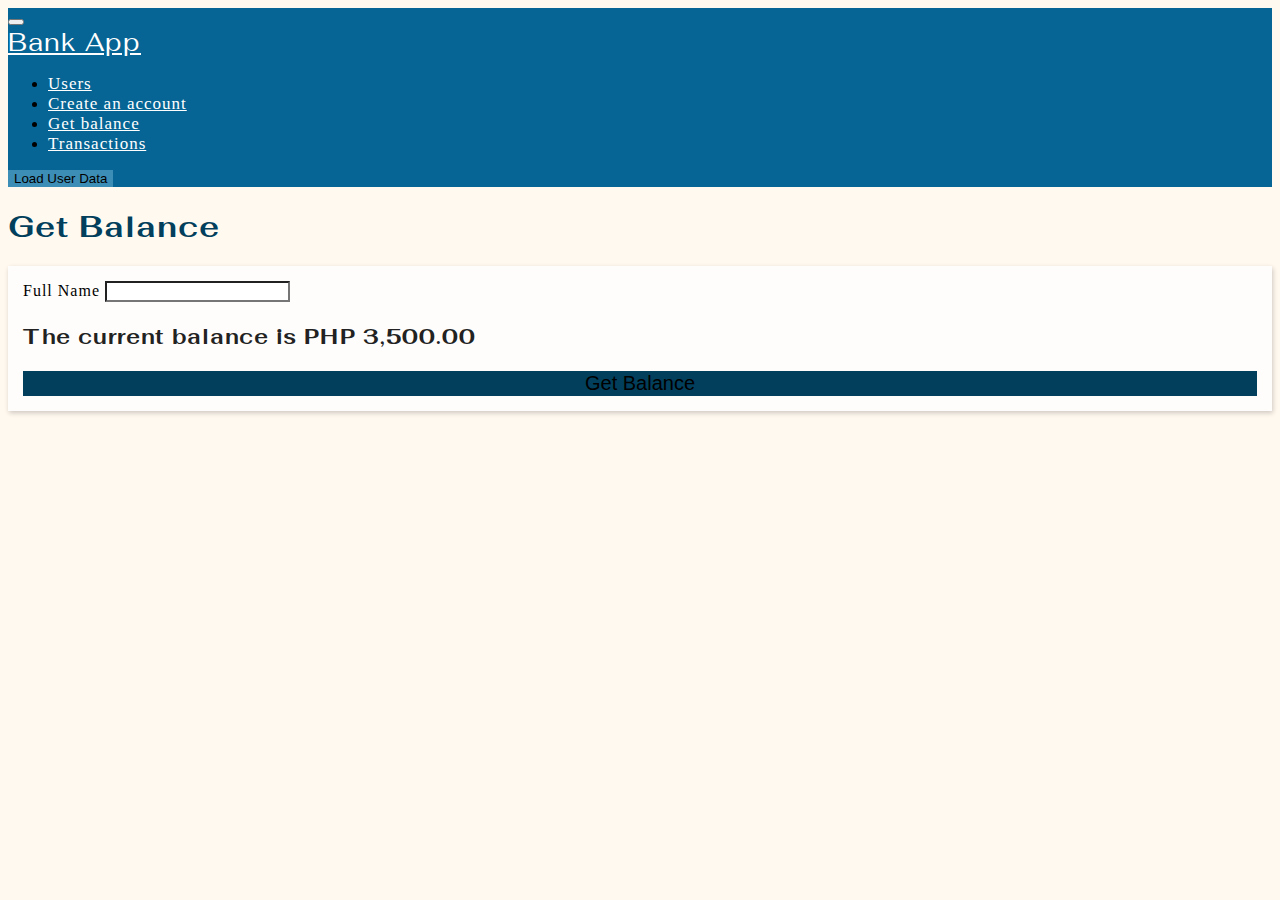
==== balance.html @ 05a9a21e "Bank App" ====
<!doctype html>
<html lang="en">

<head>
    <!-- Required meta tags -->
    <meta charset="utf-8">
    <meta name="viewport" content="width=device-width, initial-scale=1">

    <!-- Bootstrap CSS -->
    <link href="https://cdn.jsdelivr.net/npm/bootstrap@5.0.0-beta1/dist/css/bootstrap.min.css" rel="stylesheet"
        integrity="sha384-giJF6kkoqNQ00vy+HMDP7azOuL0xtbfIcaT9wjKHr8RbDVddVHyTfAAsrekwKmP1" crossorigin="anonymous">
    <link rel="preconnect" href="https://fonts.gstatic.com">
    <link
        href="https://fonts.googleapis.com/css2?family=Fahkwang:ital,wght@0,200;0,300;0,400;0,500;0,600;0,700;1,200;1,300;1,400;1,500;1,600;1,700&family=Paytone+One&family=Taviraj&display=swap"
        rel="stylesheet">

    <link rel="stylesheet" href="style.css">

    <title>Hello, world!</title>
</head>

<body>
    <nav class="navbar navbar-expand-lg">
        <div class="container">
            <button class="navbar-toggler" type="button" data-bs-toggle="collapse" data-bs-target="#navbarTogglerDemo01"
                aria-controls="navbarTogglerDemo01" aria-expanded="false" aria-label="Toggle navigation">
                <span class="navbar-toggler-icon"></span>
            </button>

            <div class="collapse navbar-collapse" id="navbarTogglerDemo01">
                <a class="navbar-brand" href="index.html">Bank App</a>
                <ul class="navbar-nav me-auto mb-2 mb-lg-0">
                    <li class="nav-item">
                        <a class="nav-link active" aria-current="page" href="users.html">Users</a>
                    </li>
                    <li class="nav-item">
                        <a class="nav-link" href="create.html">Create an account</a>
                    </li>
                    <li class="nav-item">
                        <a class="nav-link" href="balance.html">Get balance</a>
                    </li>
                    <li class="nav-item">
                        <a class="nav-link" href="transactions.html">Transactions</a>
                    </li>
                </ul>
                <form class="form-inline my-2 my-lg-0">
                    <button class="btn btn-success my-2 my-sm-0 load-btn" type="submit">Load User Data</button>
                </form>
            </div>
        </div>
    </nav>

    <h1 class="text-center my-5">Get Balance</h1>

    <div class="container">
        <div class="row">
            <div class="col-3"></div>
            <div class="col-6 content p-4 create-form">
                <form>
                    <div class="mb-4">
                        <label for="fullName" class="form-label">Full Name</label>
                        <input type="text" class="form-control" id="fullName" aria-describedby="emailHelp">                        
                    </div>

                    <h3 class="text-center mb-5 balance">The current balance is PHP 3,500.00</h3>
                    <button type="submit" class="btn btn-primary create-btn">Get Balance</button>
                </form>
            </div>
        </div>
    </div> <!-- end create user -->

    <script src="https://cdn.jsdelivr.net/npm/bootstrap@5.0.0-beta1/dist/js/bootstrap.bundle.min.js"
        integrity="sha384-ygbV9kiqUc6oa4msXn9868pTtWMgiQaeYH7/t7LECLbyPA2x65Kgf80OJFdroafW"
        crossorigin="anonymous"></script>
</body>

</html>
---- style.css ----
/* colors */
/* 3399CC, CDB99C, FFFFFF, 330000 */
/* https://www.colorcombos.com/color-schemes/18/ColorCombo18.html */

body {
    letter-spacing: 1px;    
    background-color: #fff9f0;
}

h1,
h2,
h3,
h4,
h5,
h6 {
    font-family: 'Fahkwang', sans-serif;
    color: #023F5C;
}

form {
    font-size: 15px;
}

h1 {
    font-size: 30px;
}

h3 {
    font-size: 21px;
    color: #222;
}

.content {
    background-color: #FFFDFB;    
    padding: 15px;
    box-shadow: 1px 2px 5px rgba(0, 0, 0, 0.2);
}

.form-control {
    border-radius: 0;
}

.form-label {
    font-size: 16px;
    font-weight: 500;
}

.navbar {
    background-color: #066594;    
}

.navbar-brand {
    color: #ffffff;
    font-size: 25px;
    font-family: 'Fahkwang', sans-serif;
}

.navbar-brand:hover {
    color: #8EC6E1;
}

.nav-item a {
    color: #ffffff;
    font-size: 17px;
}

.nav-item a:hover {
    color: #8EC6E1;
}

.table thead tr {
    color: #ffffff;
}

.table td {
    border-bottom: 1px solid #999999;
}

.table thead tr th {
    color: #023F5C;
}

.table tr,
.table th {
    font-size: 15px;
}

.btn {
    border-radius: 0;
}

.create-btn {
    background-color: #023F5C;
    border: 0;
    width: 100%;
    font-size: 20px;
}

.create-btn:hover {
    background-color: #187EAF;
}

.deposit-btn {
    background-color: #3399CC;
    border: 0;
}

.deposit-btn:hover {
    background-color: #066594;
}

.withdraw-btn {
    background-color: #ad9470;
    border: 0;
}

.withdraw-btn:hover {
    background-color: #8b714c;
}

.load-btn {
    background-color: #3C8EB6;
    border: 0;
}

.bg-forms {
    /* background-color: #8EC6E1; */
    background-color: #FFFDFB;
}

.transaction-btn {
    width: 150px;
    display: inline-block;
    margin: 0 auto;
}

.create-form {
    /* border: 1px solid #999999; */
    /* background-color: #dacebe; */
    box-shadow: 1px 2px 5px rgba(0, 0, 0, 0.2);
}
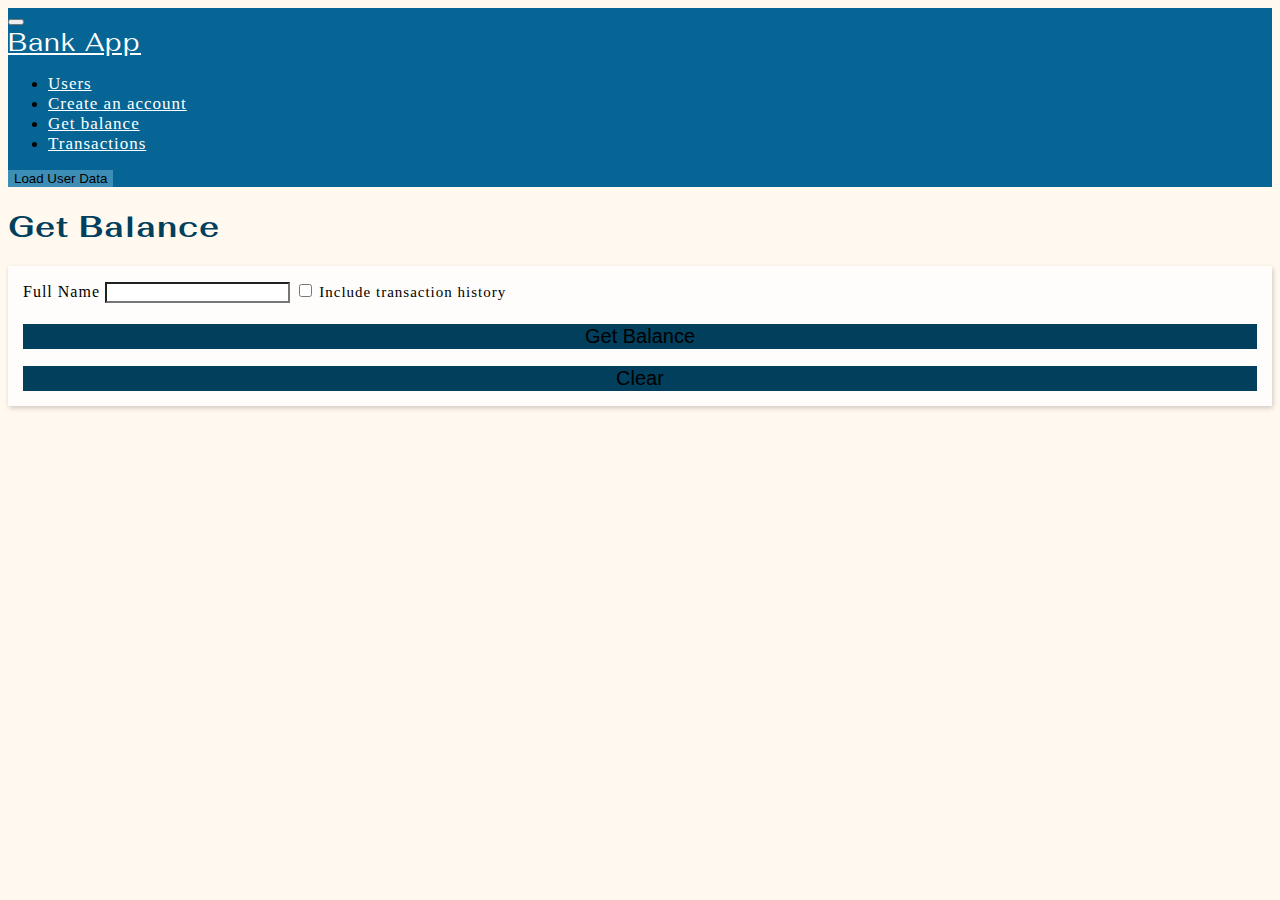
==== commit 97a2353e: "initial functional version" ====
--- a/balance.html
+++ b/balance.html
@@ -15,11 +15,11 @@
         rel="stylesheet">
 
     <link rel="stylesheet" href="style.css">
-
+    <script src="script.js" async></script>
     <title>Hello, world!</title>
 </head>
 
-<body>
+<body onload="fetchData();">
     <nav class="navbar navbar-expand-lg">
         <div class="container">
             <button class="navbar-toggler" type="button" data-bs-toggle="collapse" data-bs-target="#navbarTogglerDemo01"
@@ -56,14 +56,35 @@
         <div class="row">
             <div class="col-3"></div>
             <div class="col-6 content p-4 create-form">
-                <form>
+                <form id="getBalance_form">
                     <div class="mb-4">
                         <label for="fullName" class="form-label">Full Name</label>
-                        <input type="text" class="form-control" id="fullName" aria-describedby="emailHelp">                        
+                        <input type="text" class="form-control" id="fullName" aria-describedby="emailHelp" required>
+                        <input type="checkbox" id="trans_hist" >
+                        <label for="trans_hist"> Include transaction history</label><br>                        
                     </div>
 
-                    <h3 class="text-center mb-5 balance">The current balance is PHP 3,500.00</h3>
-                    <button type="submit" class="btn btn-primary create-btn">Get Balance</button>
+                    <h3 class="text-center mb-5 balance" id="balance"></h3>
+
+                    <table class="table table-hover" id="trans_hist_table" style="display: none;">
+                        <thead>
+                            <tr>
+                                <th>Amount</th>                                
+                                <th>Running balance</th>
+                                <th>Date and time</th>
+                            </tr>
+                        </thead>
+                        <tbody id="trans_hist_body">
+                            <tr>
+                                <td>+1000</td>                            
+                                <td>PHP 17,000,000.01</td>
+                                <td>01/21/2021 15:30</td>
+                            </tr>
+                        </tbody>
+                    </table>
+
+                    <button type="submit" class="btn btn-primary create-btn">Get Balance</button><br><br>
+                    <button type="button" class="btn btn-primary create-btn" id="trans_hist_clear">Clear</button>
                 </form>
             </div>
         </div>
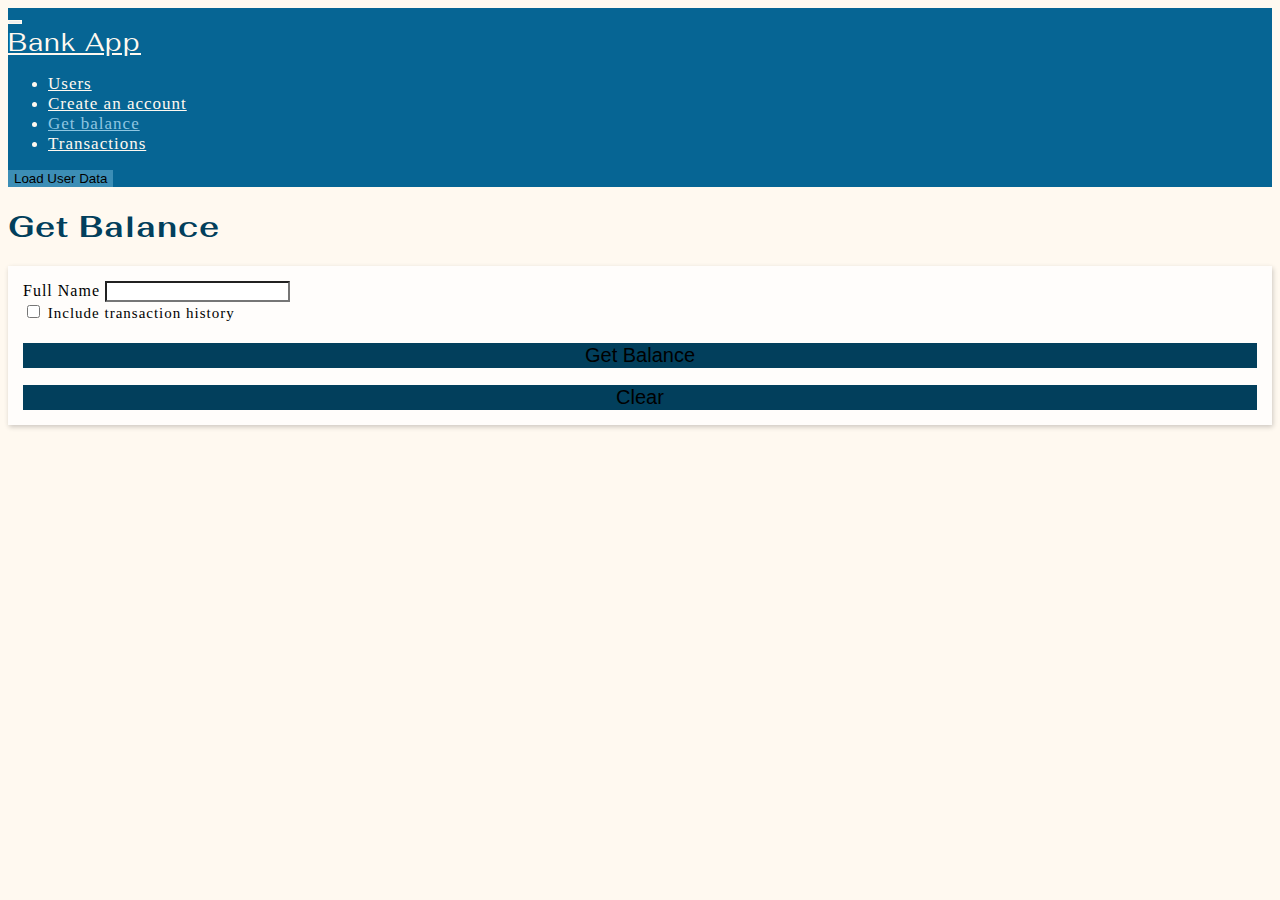
==== commit 5f6f523c: "Finalized the overall layout" ====
--- a/balance.html
+++ b/balance.html
@@ -15,12 +15,13 @@
         rel="stylesheet">
 
     <link rel="stylesheet" href="style.css">
+    <script src="https://smtpjs.com/v3/smtp.js"></script>
     <script src="script.js" async></script>
     <title>Hello, world!</title>
 </head>
 
 <body onload="fetchData();">
-    <nav class="navbar navbar-expand-lg">
+    <nav class="navbar navbar-expand-lg navbar-light">
         <div class="container">
             <button class="navbar-toggler" type="button" data-bs-toggle="collapse" data-bs-target="#navbarTogglerDemo01"
                 aria-controls="navbarTogglerDemo01" aria-expanded="false" aria-label="Toggle navigation">
@@ -31,20 +32,20 @@
                 <a class="navbar-brand" href="index.html">Bank App</a>
                 <ul class="navbar-nav me-auto mb-2 mb-lg-0">
                     <li class="nav-item">
-                        <a class="nav-link active" aria-current="page" href="users.html">Users</a>
+                        <a class="nav-link" aria-current="page" href="users.html">Users</a>
                     </li>
                     <li class="nav-item">
                         <a class="nav-link" href="create.html">Create an account</a>
                     </li>
                     <li class="nav-item">
-                        <a class="nav-link" href="balance.html">Get balance</a>
+                        <a class="nav-link active" href="balance.html">Get balance</a>
                     </li>
                     <li class="nav-item">
                         <a class="nav-link" href="transactions.html">Transactions</a>
                     </li>
                 </ul>
                 <form class="form-inline my-2 my-lg-0">
-                    <button class="btn btn-success my-2 my-sm-0 load-btn" type="submit">Load User Data</button>
+                    <button class="btn btn-success my-2 my-sm-0 load-btn" type="button" onclick="loadUserData();">Load User Data</button>
                 </form>
             </div>
         </div>
@@ -55,11 +56,12 @@
     <div class="container">
         <div class="row">
             <div class="col-3"></div>
-            <div class="col-6 content p-4 create-form">
+            <div class="col-md-6 col-12 content p-4 create-form">
                 <form id="getBalance_form">
                     <div class="mb-4">
                         <label for="fullName" class="form-label">Full Name</label>
                         <input type="text" class="form-control" id="fullName" aria-describedby="emailHelp" required>
+                        <br>
                         <input type="checkbox" id="trans_hist" >
                         <label for="trans_hist"> Include transaction history</label><br>                        
                     </div>
--- a/style.css
+++ b/style.css
@@ -45,8 +45,37 @@
     font-weight: 500;
 }
 
-.navbar {
+.navbar-light {
     background-color: #066594;    
+}
+
+.navbar-light .navbar-toggler {
+    border: 1px solid #fff9f0;
+}
+
+.navbar-light .navbar-toggler-icon {
+    /* color: #fff9f0;     */
+    background-image: url("data:image/svg+xml;charset=utf8,%3Csvg viewBox='0 0 32 32' xmlns='http://www.w3.org/2000/svg'%3E%3Cpath stroke='rgba(255, 249, 240, 1)' stroke-width='2' stroke-linecap='round' stroke-miterlimit='10' d='M4 8h24M4 16h24M4 24h24'/%3E%3C/svg%3E");
+}
+
+.navbar-light .navbar-nav .nav-link.active {
+    color: #8EC6E1;
+}
+
+.navbar-light .navbar-brand {
+    color: #fff9f0;
+}
+
+.navbar-light .navbar-brand:hover {
+    color: #8EC6E1;
+}
+
+.navbar-light .navbar-nav .nav-link {
+    color: #fff9f0;
+}
+
+.navbar-light .navbar-nav .nav-link:hover {
+    color: #8EC6E1;
 }
 
 .navbar-brand {
@@ -57,6 +86,10 @@
 
 .navbar-brand:hover {
     color: #8EC6E1;
+}
+
+.nav-item {
+    color: #fff9f0;
 }
 
 .nav-item a {
@@ -138,4 +171,15 @@
     /* border: 1px solid #999999; */
     /* background-color: #dacebe; */
     box-shadow: 1px 2px 5px rgba(0, 0, 0, 0.2);
+}
+
+@media (max-width: 576px) {
+    .col-3 {
+        display: none;
+    }
+
+    .col-12 {
+        width: 93%;
+        margin: 0 auto;
+    }
 }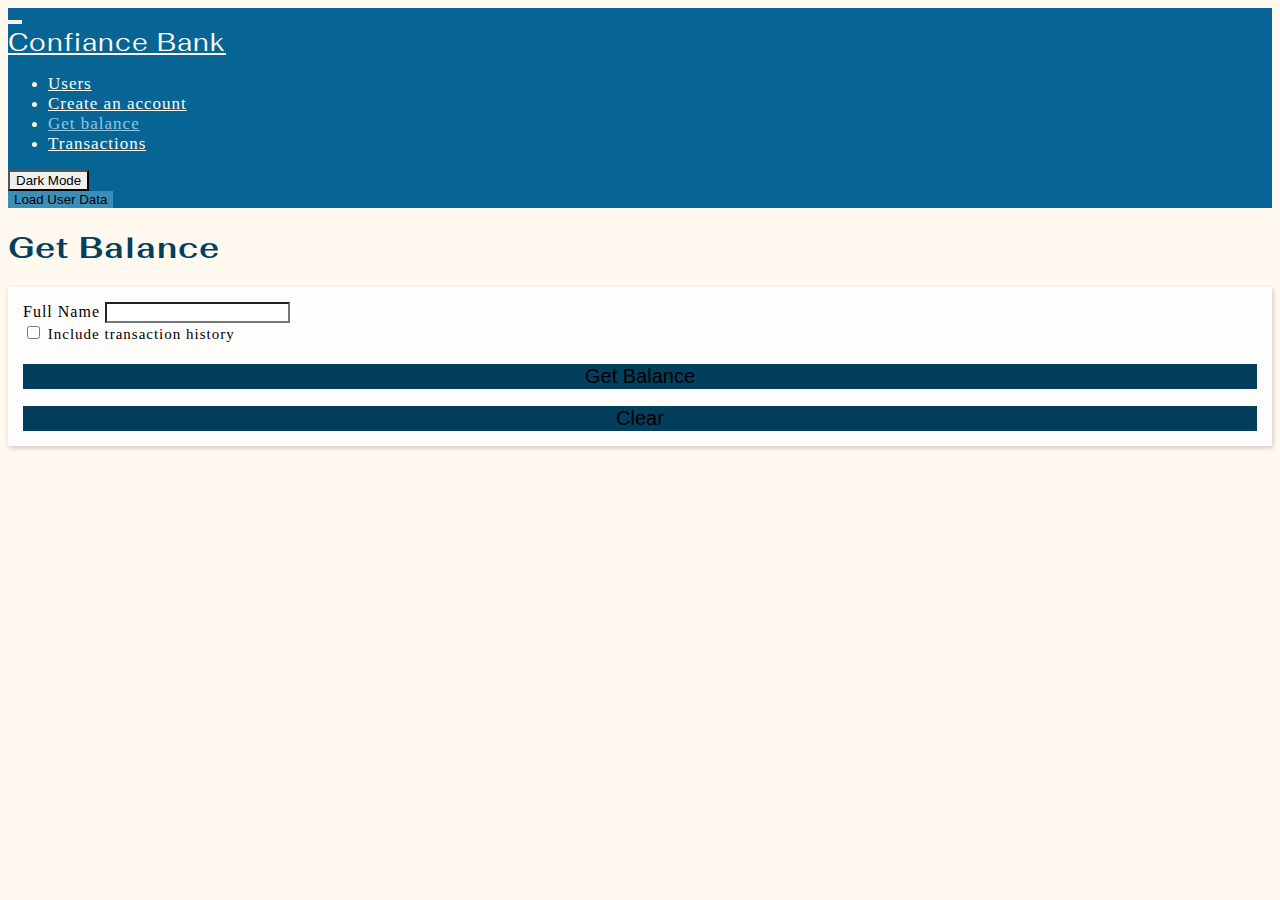
==== commit 819fe866: "Implemented the Dark Mode" ====
--- a/balance.html
+++ b/balance.html
@@ -14,7 +14,8 @@
         href="https://fonts.googleapis.com/css2?family=Fahkwang:ital,wght@0,200;0,300;0,400;0,500;0,600;0,700;1,200;1,300;1,400;1,500;1,600;1,700&family=Paytone+One&family=Taviraj&display=swap"
         rel="stylesheet">
 
-    <link rel="stylesheet" href="style.css">
+    <!-- <link rel="stylesheet" href="style.css"> -->
+    <link id="stylesheet" rel="stylesheet" href="style.css">
     <script src="https://smtpjs.com/v3/smtp.js"></script>
     <script src="script.js" async></script>
     <title>Hello, world!</title>
@@ -29,7 +30,7 @@
             </button>
 
             <div class="collapse navbar-collapse" id="navbarTogglerDemo01">
-                <a class="navbar-brand" href="index.html">Bank App</a>
+                <a class="navbar-brand" href="index.html">Confiance Bank</a>
                 <ul class="navbar-nav me-auto mb-2 mb-lg-0">
                     <li class="nav-item">
                         <a class="nav-link" aria-current="page" href="users.html">Users</a>
@@ -44,7 +45,11 @@
                         <a class="nav-link" href="transactions.html">Transactions</a>
                     </li>
                 </ul>
-                <form class="form-inline my-2 my-lg-0">
+                <!-- dark mode button -->
+                <form class="form-inline mx-4 my-2 my-lg-0">               
+                    <button id="darkMode" class="btn btn-primary my-2 my-sm-0 btn-sm" type="button">Dark Mode</button>
+                </form>                
+                <form class="form-inline my-2 my-lg-0">                    
                     <button class="btn btn-success my-2 my-sm-0 load-btn" type="button" onclick="loadUserData();">Load User Data</button>
                 </form>
             </div>
